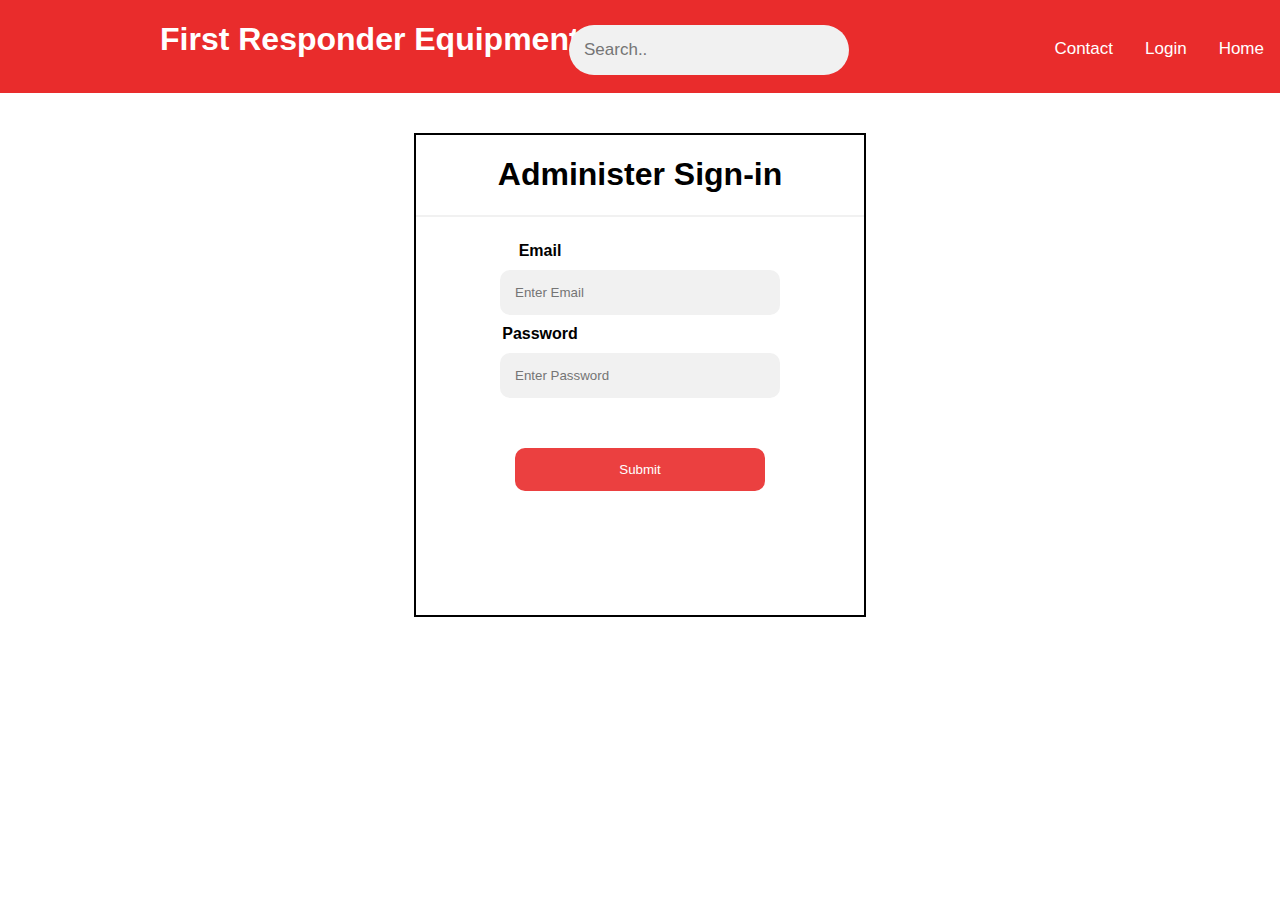
==== admin-sign-in.html @ 2d85ed3a "First commit for Front-end of the project" ====
<!DOCTYPE html>
<html lang="en">
<head>
    <meta charset="UTF-8">
    <meta http-equiv="X-UA-Compatible" content="IE=edge">
    <meta name="viewport" content="width=device-width, initial-scale=1.0">
    <link rel="stylesheet" href="style.css">
    <link rel="stylesheet" href="form.css">
    <title>First-Responder</title>
</head>
<body>
   
    <div class = "topnav">
        <div id = "title"><h1>First Responder Equipment</h1></div>
            <a href="home.html">Home</a>
            <a href="costumer-sign-in.html">Login</a>
            <a href="">Contact</a>
            <input class = "search" type="text" placeholder="Search..">
    </div>



        <form action="">
        <div class="container">
           <h1>Administer Sign-in</h1>
           <hr>
           <label class ="form-lable" for="email"><b>Email</b></label><br>
           <input type="text" placeholder="Enter Email" name="email" required>
           <br>
           <label class ="form-lable" for="psw"><b>Password</b></label><br>
           <input type="password" placeholder="Enter Password" name="psw" required>


           <div class="submit-button">
            <button type="submit" class="signup-button">Submit</button>
          

        </form>
        
    
        
</html>
---- style.css ----
body {
    margin: 0;
    font-family: Arial, Helvetica, sans-serif;
    text-align: center;
  }
  /***** NAVIGATION BAR******/
  .topnav {
    overflow: hidden;
    background-color: #e92c2c;
  }
  
  .topnav a {
    float: right;
    display: block;
    color: rgb(255, 255, 255);
    padding: 14px 16px;
    text-decoration: none;
    font-size: 17px;
    margin-top: 25px;
    margin-bottom: 20px;
  }
  
  .topnav a:hover {
    background-color: #ddd;
    color: black;
  }
  
  .topnav a.active {
    background-color: #2196F3;
    color: white;
  }
  
  .topnav input[type=text] {
    position: relative;
    right: 100px;
    padding: 15px;
    margin-top: 25px;
    
    border: none;
    border-radius: 25em;
    font-size: 17px;
   
    
  }

 #title{
     float: left;
     color: white;
     margin-left: 10em;
 }
  
  /***** NAVIGATION BAR******/



  #slide-show{
   
    margin: 40px auto ;
    border-color: black;
    width: 50%;
    height: 300px;  
    border: solid;
  }

  .btn{
    color: white;
    background-color: #f44336;
    padding: 15px 32px;
    margin:auto;
    margin-left: 20px;
    margin-right: 20px;
    display: inline-block;
    border-radius: 10px;
    border: none;
  }
---- form.css ----
/* Full-width input fields */
input[type=text], input[type=password] {
    
    padding: 15px;
    margin: 10px auto ;
    display: inline-block;
    border: none;
    background: #f1f1f1;
    border-radius: 10px;
    width: 250px;
  }
  
  
  hr {
    border: 1px solid #f1f1f1;
    margin-bottom: 25px;
  }

  .form-lable{
      position: relative;
      right: 100px;
  }
  
  /* Set a style for all buttons */
  button {
    text-align: center;
    background-color: #e92c2c;
    color: white;
    padding: 14px 20px;
    margin: 40px auto ;
    border: none;
    cursor: pointer;
    opacity: 0.9;
    border-radius: 10px;
    width: 250px;
  }
  
  button:hover {
    opacity:1;
  }
  
  
 
  
  /* Add padding to container elements */
  .container {
    margin: 40px auto ;
    border-color: black;
    width: 35%;
    height: 480px;  
    border: solid;
    border-width: 2px;
  }
  
  .admin{
      text-decoration: none;
  }
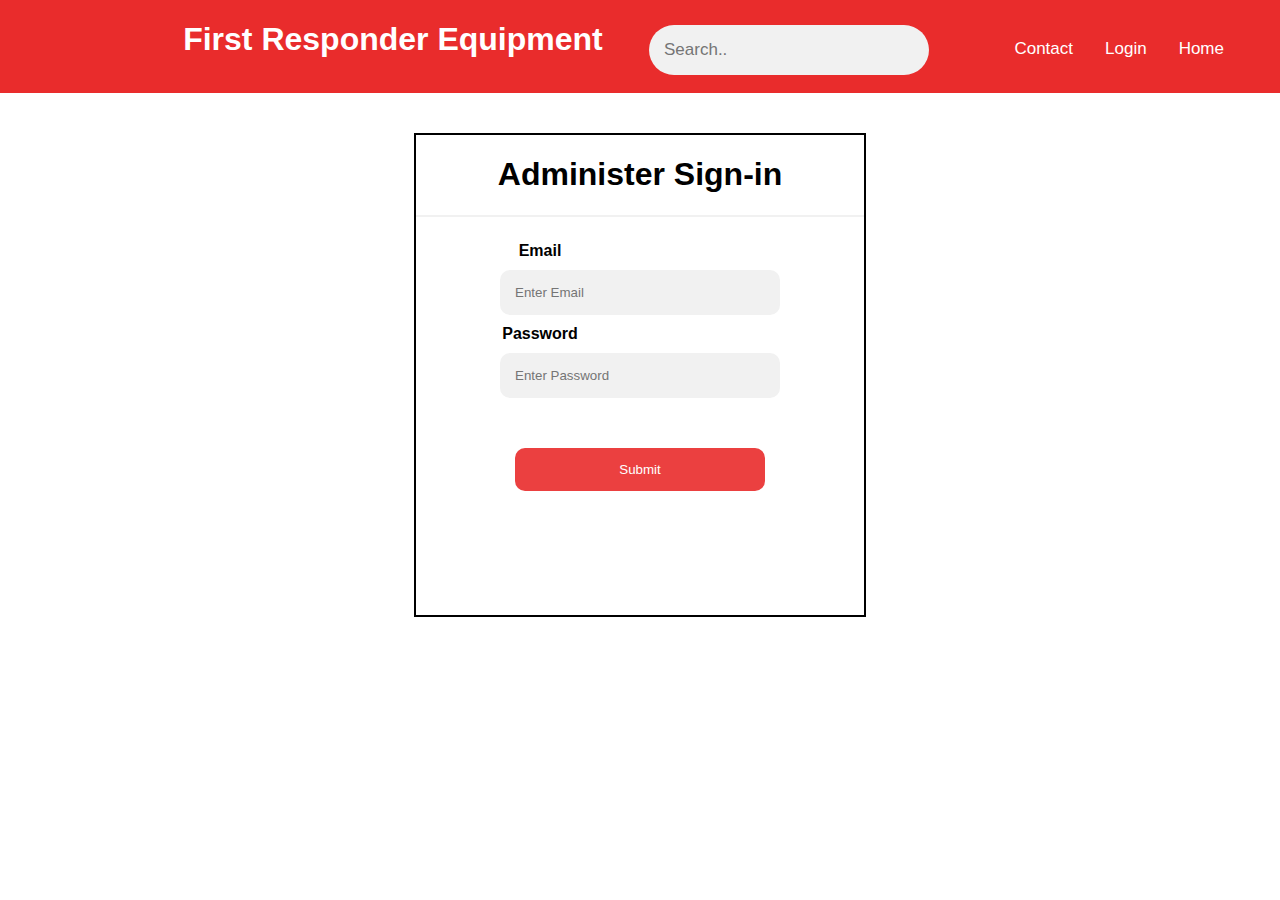
==== commit 7ce0fc63: "Added a product sample page and an image slider. Will be updating the images" ====
--- a/admin-sign-in.html
+++ b/admin-sign-in.html
@@ -4,20 +4,29 @@
     <meta charset="UTF-8">
     <meta http-equiv="X-UA-Compatible" content="IE=edge">
     <meta name="viewport" content="width=device-width, initial-scale=1.0">
-    <link rel="stylesheet" href="style.css">
-    <link rel="stylesheet" href="form.css">
+    <link rel="stylesheet" href="css/style.css">
+    <link rel="stylesheet" href="css/form.css">
     <title>First-Responder</title>
 </head>
 <body>
    
     <div class = "topnav">
-        <div id = "title"><h1>First Responder Equipment</h1></div>
+        <div id = "title">
+            <h1>First Responder Equipment</h1>
+        </div>
+
+        
+        <div class="search">
+            <input class = "search" type="text" placeholder="Search..">
+        </div>
+
+        
+        <div class="links">
             <a href="home.html">Home</a>
             <a href="costumer-sign-in.html">Login</a>
             <a href="">Contact</a>
-            <input class = "search" type="text" placeholder="Search..">
+        </div>  
     </div>
-
 
 
         <form action="">
--- a/css/style.css
+++ b/css/style.css
@@ -0,0 +1,63 @@
+body {
+    margin: 0;
+    font-family: Arial, Helvetica, sans-serif;
+    text-align: center;
+  }
+  /***** NAVIGATION BAR******/
+  .topnav {
+    display: grid;
+    grid-template-columns: auto auto auto;
+    overflow: hidden;
+    background-color: #e92c2c;
+  }
+  .links {
+      margin-right: 40px;
+  }
+  .topnav a {
+    float: right;
+    color: rgb(255, 255, 255);
+    padding: 14px 16px;
+    text-decoration: none;
+    font-size: 17px;
+    margin-top: 25px;
+    margin-bottom: 20px;
+  }
+  
+  .topnav a:hover {
+    background-color: #ddd;
+    color: black;
+  }
+  
+  .topnav a.active {
+    background-color: #2196F3;
+    color: white;
+  }
+  
+  .topnav input[type=text] {
+    padding: 15px;
+    margin-top: 25px;
+    border: none;
+    border-radius: 25em;
+    font-size: 17px;
+   
+    
+  }
+ .topnac a:visited{
+    color: white;
+  }
+
+ #title{
+     float: left;
+     color: white;
+     margin-left: 10em;
+ }
+  
+  /***** NAVIGATION BAR******/
+
+
+
+
+
+
+
+
--- a/css/form.css
+++ b/css/form.css
@@ -0,0 +1,59 @@
+/* Full-width input fields */
+input[type=text], input[type=password] {
+    
+    padding: 15px;
+    margin: 10px auto ;
+    display: inline-block;
+    border: none;
+    background: #f1f1f1;
+    border-radius: 10px;
+    width: 250px;
+  }
+  
+  
+  hr {
+    border: 1px solid #f1f1f1;
+    margin-bottom: 25px;
+  }
+
+  .form-lable{
+      position: relative;
+      right: 100px;
+  }
+  
+  /* Set a style for all buttons */
+  button {
+    text-align: center;
+    background-color: #e92c2c;
+    color: white;
+    padding: 14px 20px;
+    margin: 40px auto ;
+    border: none;
+    cursor: pointer;
+    opacity: 0.9;
+    border-radius: 10px;
+    width: 250px;
+  }
+  
+  button:hover {
+    opacity:1;
+  }
+  
+  
+ 
+  
+  /* Add padding to container elements */
+  .container {
+    margin: 40px auto ;
+    border-color: black;
+    width: 35%;
+    height: 480px;  
+    border: solid;
+    border-width: 2px;
+  }
+  
+  .admin{
+      text-decoration: none;
+  }
+  
+  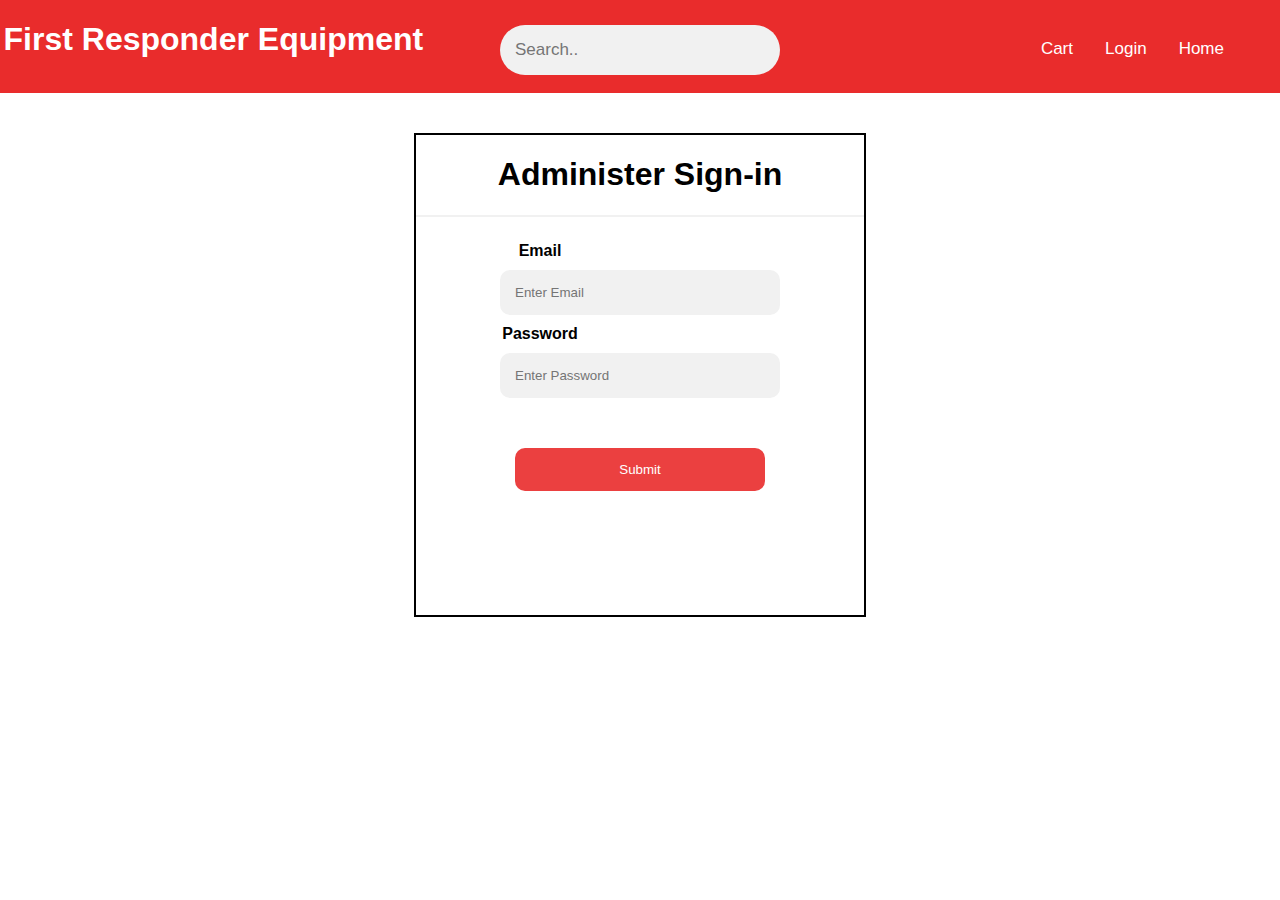
==== commit d9c098ec: "Created a checkout page. Still needs work concerning the products images." ====
--- a/admin-sign-in.html
+++ b/admin-sign-in.html
@@ -24,7 +24,7 @@
         <div class="links">
             <a href="home.html">Home</a>
             <a href="costumer-sign-in.html">Login</a>
-            <a href="">Contact</a>
+            <a href="checkout.html">Cart</a>
         </div>  
     </div>
 
--- a/css/style.css
+++ b/css/style.css
@@ -6,13 +6,15 @@
   /***** NAVIGATION BAR******/
   .topnav {
     display: grid;
-    grid-template-columns: auto auto auto;
-    overflow: hidden;
+    grid-template-columns: repeat(3,1fr);
     background-color: #e92c2c;
+    
   }
+  
   .links {
       margin-right: 40px;
   }
+  
   .topnav a {
     float: right;
     color: rgb(255, 255, 255);
@@ -42,15 +44,32 @@
    
     
   }
- .topnac a:visited{
+ .topnav a:visited{
     color: white;
   }
 
  #title{
-     float: left;
-     color: white;
-     margin-left: 10em;
+     color: white;  
  }
+ @media only screen and (max-width:844px){
+      .topnav{
+        display: grid;
+        width: auto;
+        grid-template-columns: auto;
+        background-color: #e92c2c;
+      }
+       .search{
+         margin: auto 10px 10px 10px;
+         width: 90%;
+       }
+      .links{
+        margin: auto;
+      }
+ }
+
+
+
+
   
   /***** NAVIGATION BAR******/
 
